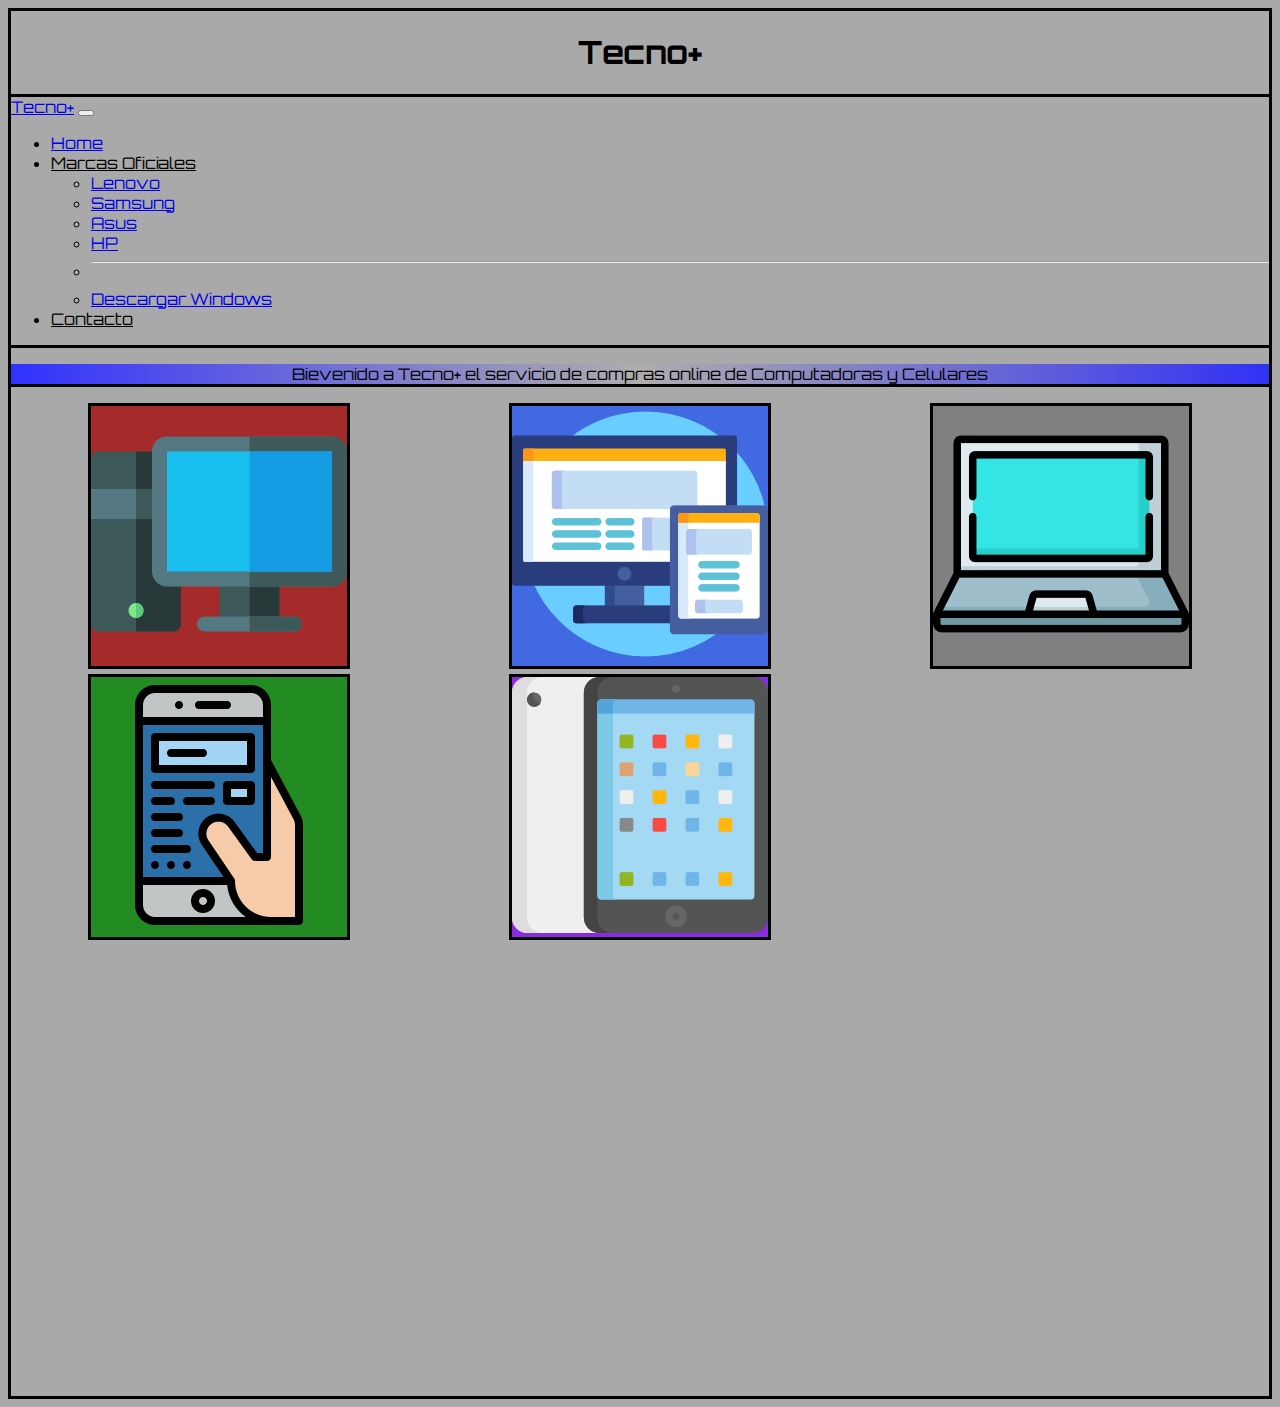
==== index.html @ cdc57e08 "first commit" ====
<!DOCTYPE html>
<html lang="en">
<head>
    <meta charset="UTF-8">
    <meta http-equiv="X-UA-Compatible" content="IE=edge">
    <meta name="viewport" content="width=device-width, initial-scale=1.0">
    <title>TecnoMas</title>
    <link href="https://fonts.googleapis.com/css2?family=Orbitron:wght@500&display=swap" rel="stylesheet">
    <link href="https://cdn.jsdelivr.net/npm/bootstrap@5.2.1/dist/css/bootstrap.min.css" rel="stylesheet" integrity="sha384-iYQeCzEYFbKjA/T2uDLTpkwGzCiq6soy8tYaI1GyVh/UjpbCx/TYkiZhlZB6+fzT" crossorigin="anonymous">
    <script src="https://cdn.jsdelivr.net/npm/bootstrap@5.2.1/dist/js/bootstrap.bundle.min.js" integrity="sha384-u1OknCvxWvY5kfmNBILK2hRnQC3Pr17a+RTT6rIHI7NnikvbZlHgTPOOmMi466C8" crossorigin="anonymous"></script>
    <link rel="stylesheet" href="./css/style.css">
</head>
<body>
    <h1 style="text-align:center">Tecno+</h1>
    <nav class="navbar navbar-expand-lg bg-primary">
      <div class="container-fluid">
        <a class="navbar-brand" href="#">Tecno+</a>
        <button class="navbar-toggler" type="button" data-bs-toggle="collapse" data-bs-target="#navbarSupportedContent" aria-controls="navbarSupportedContent" aria-expanded="false" aria-label="Toggle navigation">
          <span class="navbar-toggler-icon"></span>
        </button>
        <div class="collapse navbar-collapse" id="navbarSupportedContent">
          <ul class="navbar-nav me-auto mb-2 mb-lg-0">
            <li class="nav-item">
              <a class="nav-link active" aria-current="page" href="index.html">Home</a>
            </li>
            <li class="nav-item dropdown">
              <a style="color:black" class="nav-link dropdown-toggle" href="#" role="button" data-bs-toggle="dropdown" aria-expanded="false">
                Marcas Oficiales
              </a>
              <ul class="dropdown-menu">
                <li><a class="dropdown-item" href="https://www.lenovo.com/ar/">Lenovo</a></li>
                <li><a class="dropdown-item" href="https://www.samsung.com/ar/">Samsung</a></li>
                <li><a class="dropdown-item" href="https://www.asus.com/ar/">Asus</a></li>
                <li><a class="dropdown-item" href="https://www.hp.com/ar-es/shop/">HP</a></li>
                <li><hr class="dropdown-divider"></li>
                <li><a class="dropdown-item" href="https://www.microsoft.com/es-es/software-download">Descargar Windows</a></li>
              </ul>
            </li>
            <li class="nav-item dropdown">
              <a style="color:black" class="nav-link active" aria-current="page" href="./page/Contacto.html">Contacto</a>
            </li>
          </ul>
        </div>
      </div>
    </nav>
    <p style="text-align:center" class="parrafo-1">Bievenido a Tecno+ el servicio de compras online de Computadoras y Celulares</p>
    <header>
        <div class="grid">
          <div class="opciones-1"><a style="color: black" href="./page/Computadoras.html"><img src="./img/002-ordenador.png" alt=""></a></div>
          <div class="opciones-2"><a style="color: black" href=""><img src="./img/003-sensible.png" alt=""></a></div>
          <div class="opciones-3"><a style="color: black" href=""><img src="./img/004-ordenador-portatil.png" alt=""></a></div>
          <div class="opciones-4"><a style="color: black" href=""><img src="./img/006-smartphone.png" alt=""></a></div>
          <div class="opciones-5"><a style="color:black" href=""><img src="./img/005-ipad.png" alt=""></a></div>
        </div>
    </header>
</body>
</html>
---- css/style.css ----
body{
    background-color: darkgray;
    min-height: 150vh;
    border-top: solid;
    border-left: solid;
    border-right: solid;
    border-bottom: solid;
    padding-bottom: 35px;
}
.body-2{
    background-color: darkgray;
    min-height: 150vh;
    border-top: solid;
    border-left: solid;
    border-right: solid;
    border-bottom: solid;
    padding-bottom: 35px;
}
h1{
    font-family: 'Orbitron', sans-serif;
}
h2{
    font-family: 'Orbitron', sans-serif;
}
.navbar{
    border-bottom: solid;
    border-top: solid;
    font-family: 'Orbitron', sans-serif;
}
.parrafo-1{
    border-bottom: solid;
    background-color: antiquewhite;
    font-family: 'Orbitron', sans-serif;
    background-image: linear-gradient(to left, rgb(49, 49, 245) , rgb(175, 173, 173), rgb(49, 49, 255));
}
.opciones-1{
    background-color: brown;
    border: solid;
}
.opciones-2{
    background-color: royalblue;
    border: solid;
}
.opciones-3{
    background-color: grey;
    border: solid;
}
.opciones-4{
    background-color: forestgreen;
    border: solid;
}
.opciones-5{
    background-color: blueviolet;
    border: solid;
}
.grid{
    display: grid;
    grid-template-columns: 1fr 1fr;
    gap: 5px;
    justify-content: space-around;
    justify-items: center;
    align-items: center;
    align-content: stretch;
}
.grid-1{
    bottom: 20px;
}
.grid-2{
    display: grid;
    grid-template-columns: 1fr 1fr;
    gap: 5px;
    justify-content: space-around;
    justify-items: center;
    align-items: center;
    align-content: stretch;
}
.infom{
    display: flex;
    justify-content: flex-start;
}
.formulario{
    width: 300px;
    height: 340px;
    border: solid 5px;
    font-family: 'Orbitron', sans-serif; 
}
h5{
    border-bottom: solid;
    background-image: linear-gradient(to left, red , yellow);
    
}
.btn-outline-secondary{
    position: relative;
    top: 20px;
}
img{
    width: 100%;
}
.consulta{
    width: 100%;
    height: 100%;
}
@media only screen and (min-width: 992px ){
    .grid{
        grid-template-columns: 1fr 1fr 1fr;
    }
    
}
@media only screen and (min-width: 690px ){
    .formulario{
        width: 320px;
    }
}
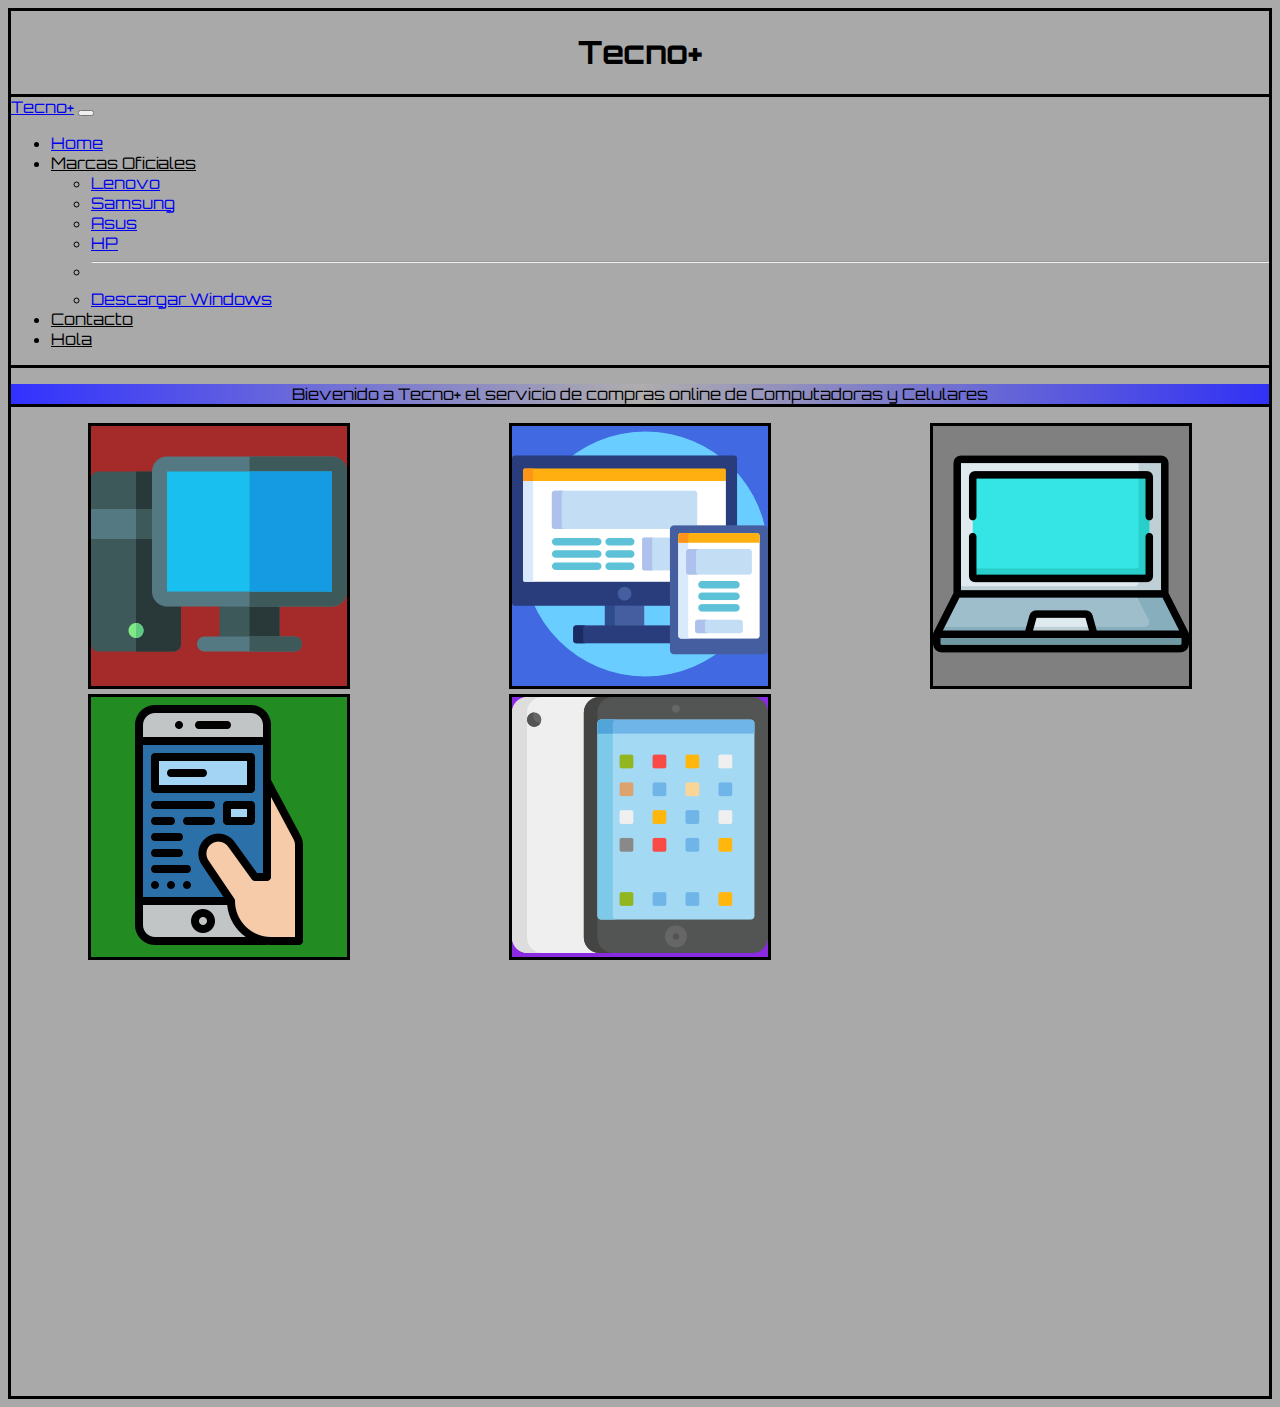
==== commit 7f927a72: "hice algunos cambios" ====
--- a/index.html
+++ b/index.html
@@ -39,6 +39,9 @@
             <li class="nav-item dropdown">
               <a style="color:black" class="nav-link active" aria-current="page" href="./page/Contacto.html">Contacto</a>
             </li>
+            <li>
+              <a style="color: black" class="nav-link active" aria-current="page" href="./page/Hola.html">Hola</a>
+            </li>
           </ul>
         </div>
       </div>
@@ -47,8 +50,8 @@
     <header>
         <div class="grid">
           <div class="opciones-1"><a style="color: black" href="./page/Computadoras.html"><img src="./img/002-ordenador.png" alt=""></a></div>
-          <div class="opciones-2"><a style="color: black" href=""><img src="./img/003-sensible.png" alt=""></a></div>
-          <div class="opciones-3"><a style="color: black" href=""><img src="./img/004-ordenador-portatil.png" alt=""></a></div>
+          <div class="opciones-2"><a style="color: black" href="./page/All in One.html"><img src="./img/003-sensible.png" alt=""></a></div>
+          <div class="opciones-3"><a style="color: black" href="./page/notebook.html"><img src="./img/004-ordenador-portatil.png" alt=""></a></div>
           <div class="opciones-4"><a style="color: black" href=""><img src="./img/006-smartphone.png" alt=""></a></div>
           <div class="opciones-5"><a style="color:black" href=""><img src="./img/005-ipad.png" alt=""></a></div>
         </div>
--- a/css/style.css
+++ b/css/style.css
@@ -33,6 +33,13 @@
     font-family: 'Orbitron', sans-serif;
     background-image: linear-gradient(to left, rgb(49, 49, 245) , rgb(175, 173, 173), rgb(49, 49, 255));
 }
+.parrafo-2{
+    border-bottom: solid;
+    background-color: antiquewhite;
+    font-family: 'Orbitron', sans-serif;
+    font-size: 17px;
+    background-image: linear-gradient(to left, rgb(49, 49, 245) , rgb(175, 173, 173), rgb(49, 49, 255));
+}
 .opciones-1{
     background-color: brown;
     border: solid;
@@ -62,17 +69,13 @@
     align-items: center;
     align-content: stretch;
 }
-.grid-1{
-    bottom: 20px;
-}
-.grid-2{
-    display: grid;
-    grid-template-columns: 1fr 1fr;
-    gap: 5px;
-    justify-content: space-around;
-    justify-items: center;
+.flex-container{
+    display: flex;
+    flex-direction: row;
+    flex-wrap: wrap;
+    align-content: center;
+    justify-content: space-between;
     align-items: center;
-    align-content: stretch;
 }
 .infom{
     display: flex;
@@ -89,16 +92,50 @@
     background-image: linear-gradient(to left, red , yellow);
     
 }
-.btn-outline-secondary{
+.h6{
+    border-top: solid;
+    background-image: linear-gradient(to left, rgb(49, 49, 245) , rgb(175, 173, 173), rgb(49, 49, 255));
+
+}
+.boton{
+    margin: 6px;
+}
+.boton2{
+    display: flex;
+}
+.boton3{
     position: relative;
-    top: 20px;
+    top: 10px;
 }
 img{
-    width: 100%;
+    max-width: 100%;
+}
+.container{
+    height: 100%;
+    display: grid;
+    grid-template-columns: 1fr 1fr;
+    gap: 5px;
+    justify-content: space-around;
+    justify-items: center;
+    align-items: center;
+    align-content: stretch;
 }
 .consulta{
     width: 100%;
     height: 100%;
+}
+.card{
+    border: 4px solid black;
+    border-radius: 15px;
+    font-family: 'Orbitron', sans-serif;
+    font-size: 13px;
+}
+.hola{
+    display: flex;
+    justify-content: center;
+    flex-direction: row;
+    flex-wrap: nowrap;
+    align-items: center
 }
 @media only screen and (min-width: 992px ){
     .grid{
@@ -111,3 +148,14 @@
         width: 320px;
     }
 }
+@media only screen and (min-width: 992px ){
+   .grid-4{
+    grid-template-columns: repeat(3, 1fr);
+   }
+}
+@media only screen and (max-width: 320px ){
+    .flex-container{
+        flex-direction: column;
+        width: 100%;
+    }
+}